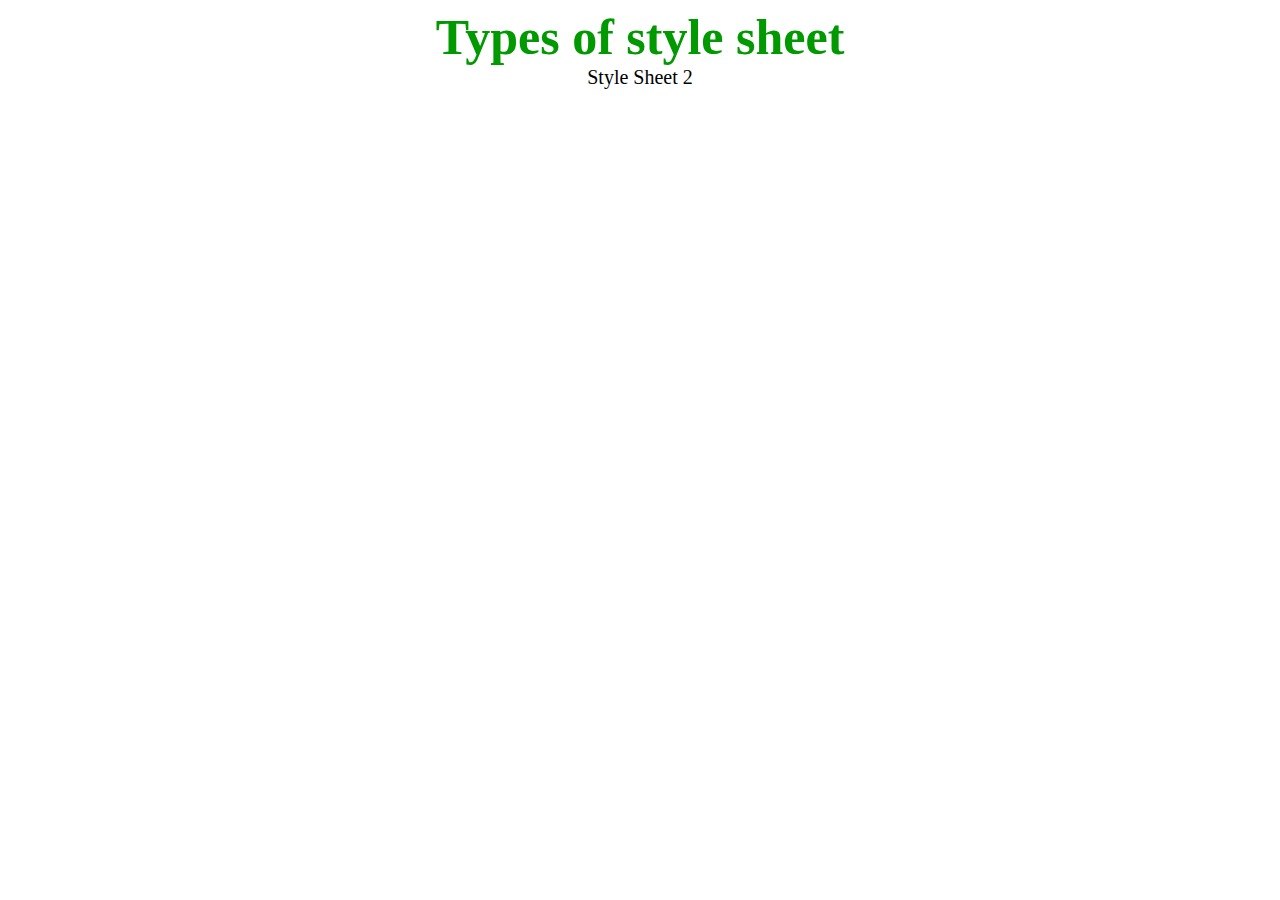
==== 2.html @ 4704e454 "Create 2.html" ====
<!DOCTYPE html>
<html>
    <head>
        <title>Quiz 2</title>
        <style>
            .main {
                text-align:center; 
            }
            .font {
                color:#009900;
                font-size:50px;
                font-weight:bold;
            }
            .style {
                font-style:bold;
                font-size:20px;
            }
        </style>
    </head>
    <body>
        <div class = "main">
            <div class ="font">Types of style sheet</div>
              
            <div class ="style">
                Style Sheet 2
            </div>
        </div>
    </body>
</html>
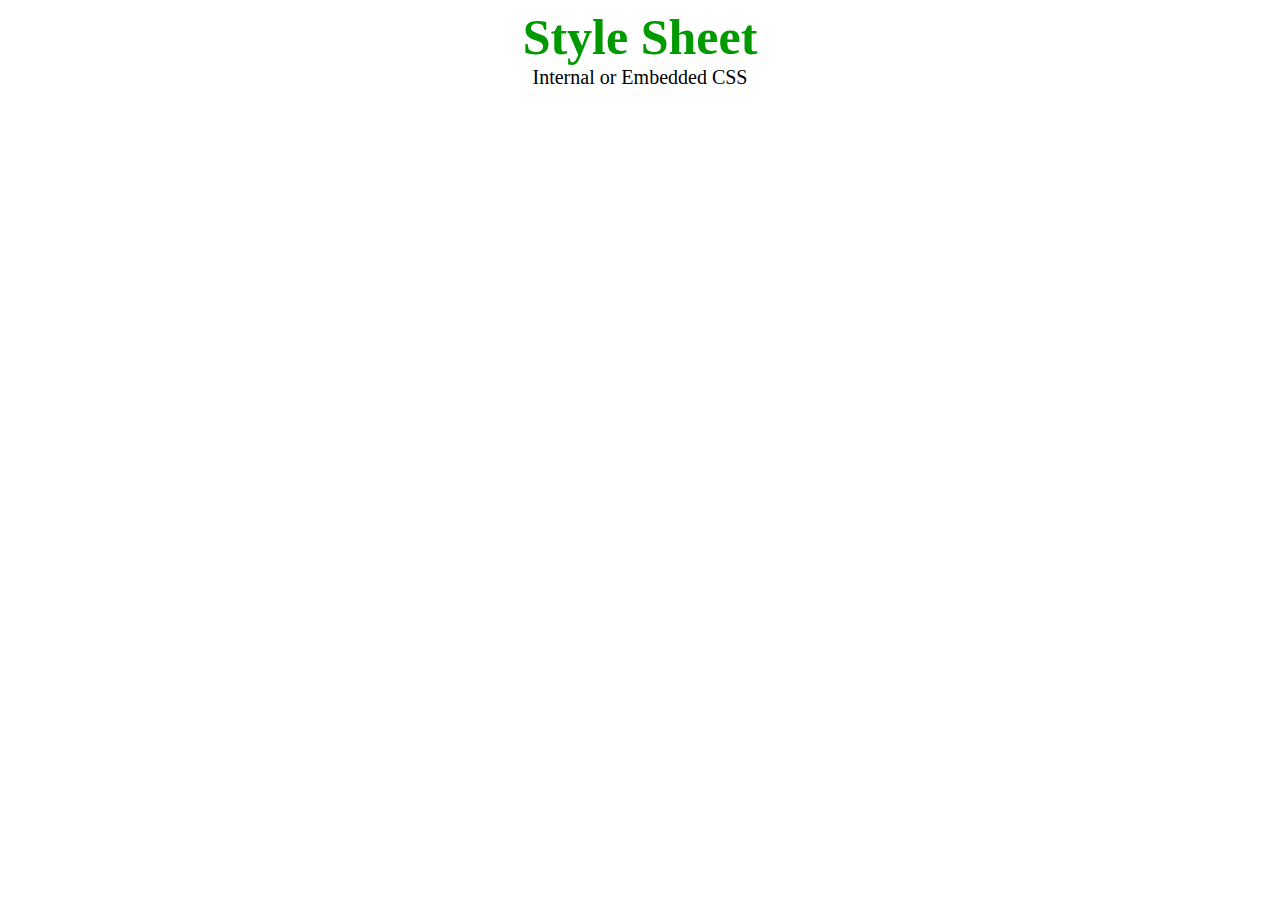
==== commit 3650a430: "Update 2.html" ====
--- a/2.html
+++ b/2.html
@@ -19,10 +19,10 @@
     </head>
     <body>
         <div class = "main">
-            <div class ="font">Types of style sheet</div>
+            <div class ="font">Style Sheet</div>
               
             <div class ="style">
-                Style Sheet 2
+                Internal or Embedded CSS
             </div>
         </div>
     </body>
